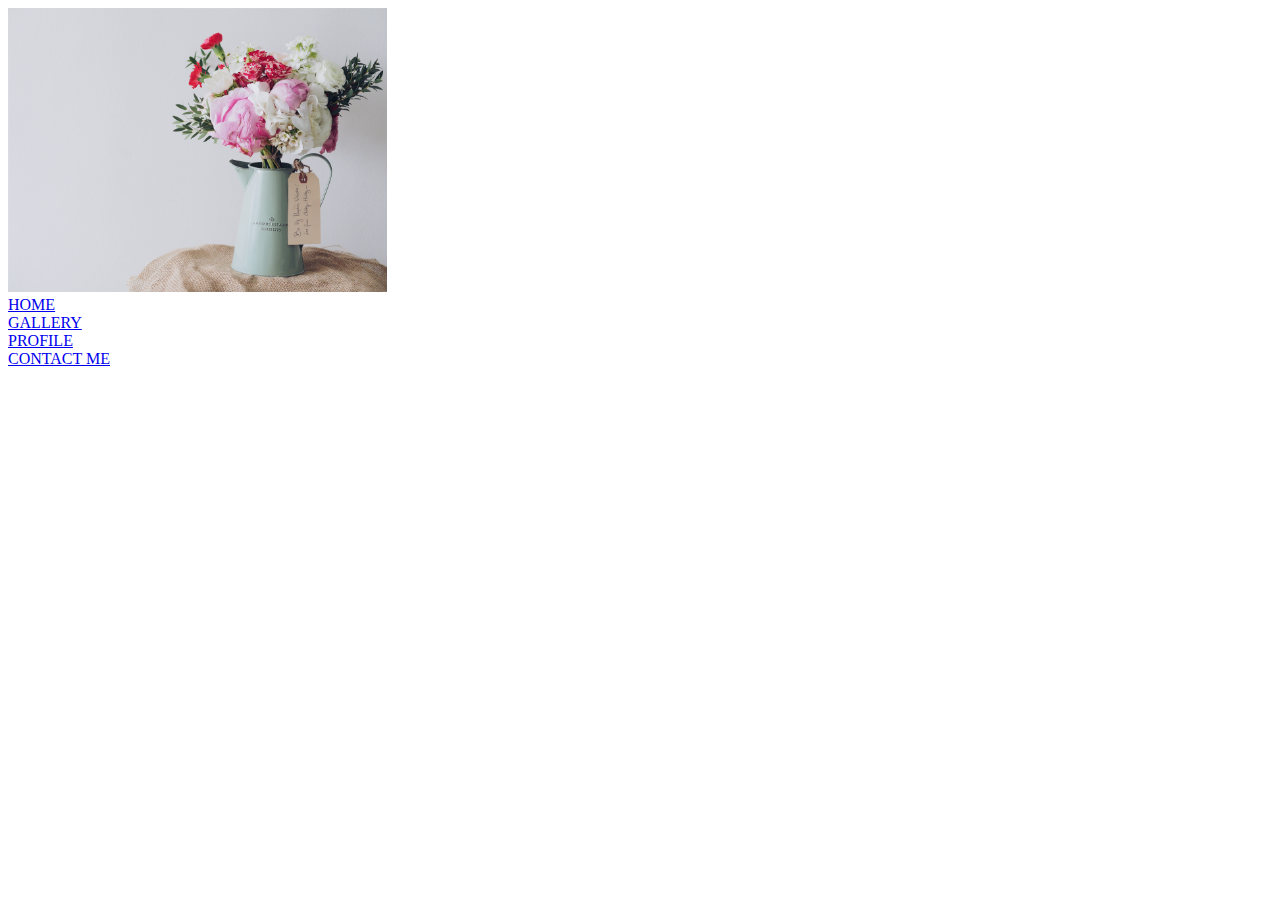
==== index.html @ c1cda8ba "correction" ====
<!DOCTYPE html>
<html>
    <head>
        <meta charset="utf-8">
        <meta name="viewport" content="width=device-width, initial-scale=1">
        <title>Rachel's Art Gallery</title>
        <link rel="stylesheet" href="styles.css">
    </head>
    
    <body>
        <div class="mainImage">
            <div class="mainImageFlower">
                <img src="flowerpot.jpg" width= 30% height= auto>
            </div>
        </div>
        <div class="navWrapper">
            <div class="navLists">
                <div class="navListsLink">
                    <a href="index.html">HOME</a>
                </div>
                <div class="navListsLink">
                    <a href="gallery.html">GALLERY</a>
                </div>
                <div class="navListsLink">
                    <a href="profile.html">PROFILE</a>
                </div>
                <div class="navListsLink">
                    <a href="contactme.html">CONTACT ME</a>
                </div>
            </div>
        </div>
    </body>
</html>
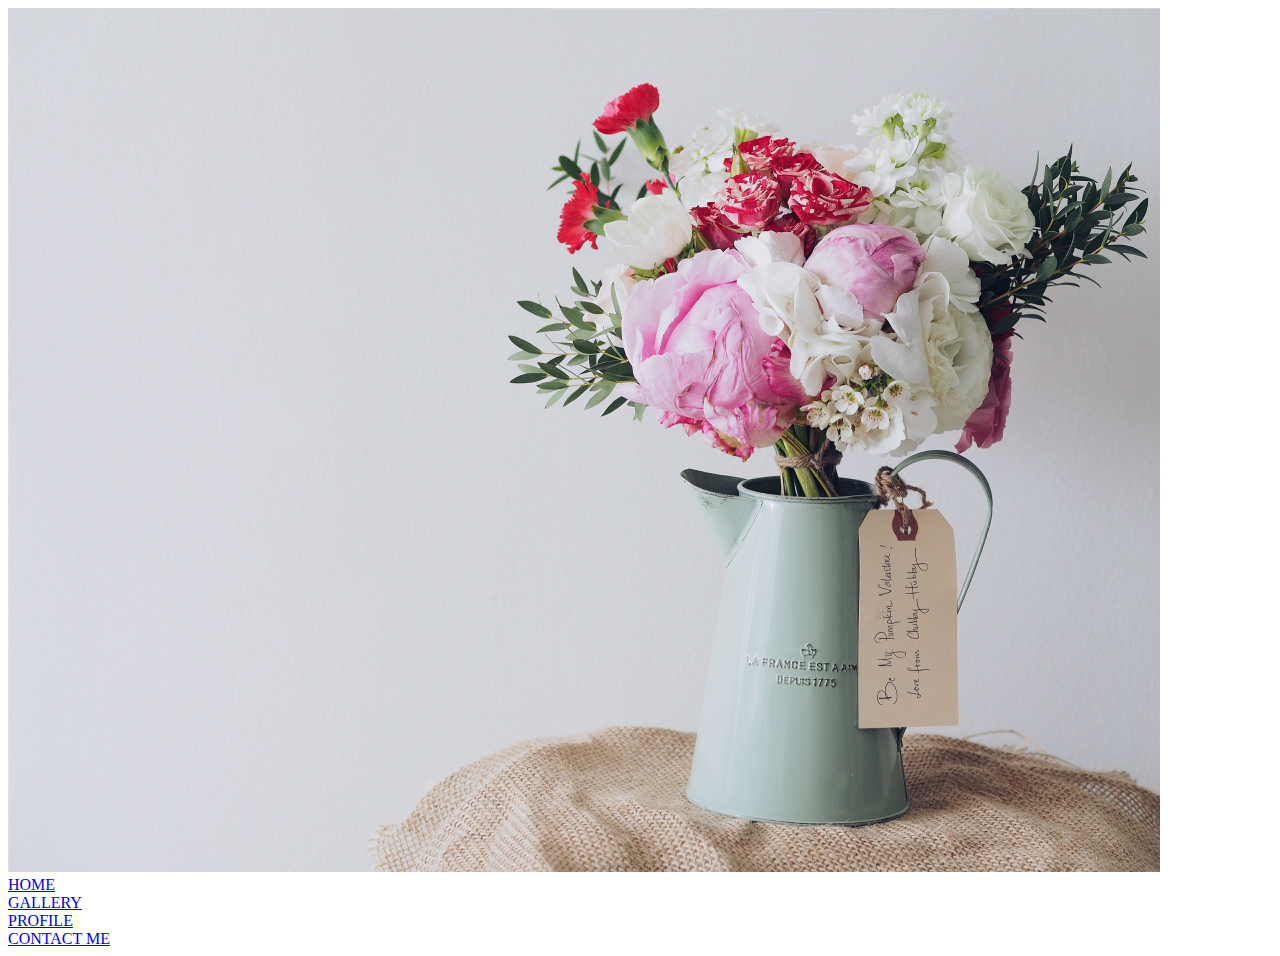
==== commit 27276b5b: "." ====
--- a/index.html
+++ b/index.html
@@ -10,7 +10,7 @@
     <body>
         <div class="mainImage">
             <div class="mainImageFlower">
-                <img src="flowerpot.jpg" width= 30% height= auto>
+                <img src="flowerpot.jpg" width="1152" height="864">
             </div>
         </div>
         <div class="navWrapper">
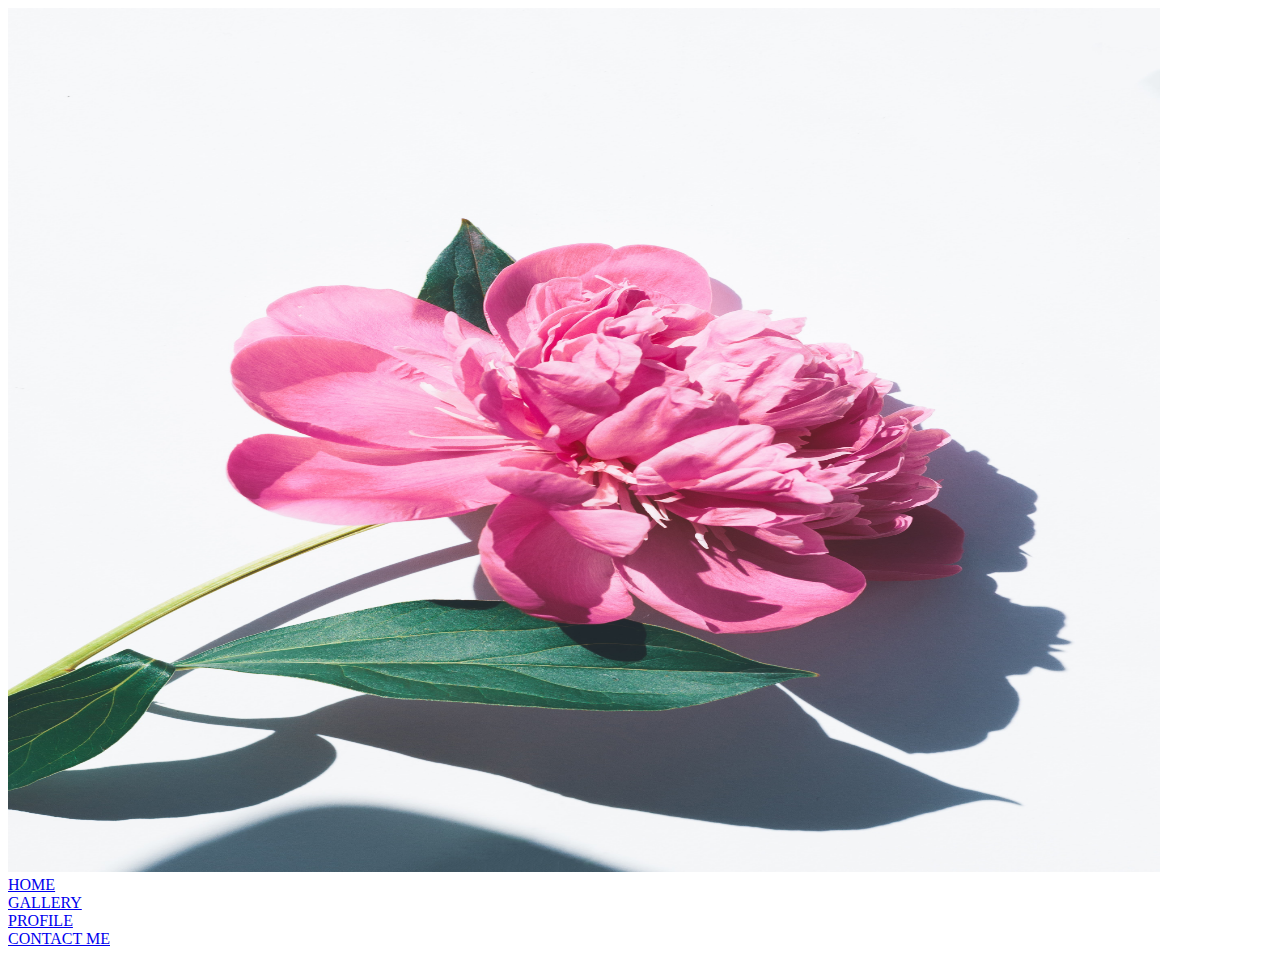
==== commit e933eb44: "picture change" ====
--- a/index.html
+++ b/index.html
@@ -10,7 +10,7 @@
     <body>
         <div class="mainImage">
             <div class="mainImageFlower">
-                <img src="flowerpot.jpg" width="1152" height="864">
+                <img src="pinkflower.jpg" width="1152" height="864">
             </div>
         </div>
         <div class="navWrapper">
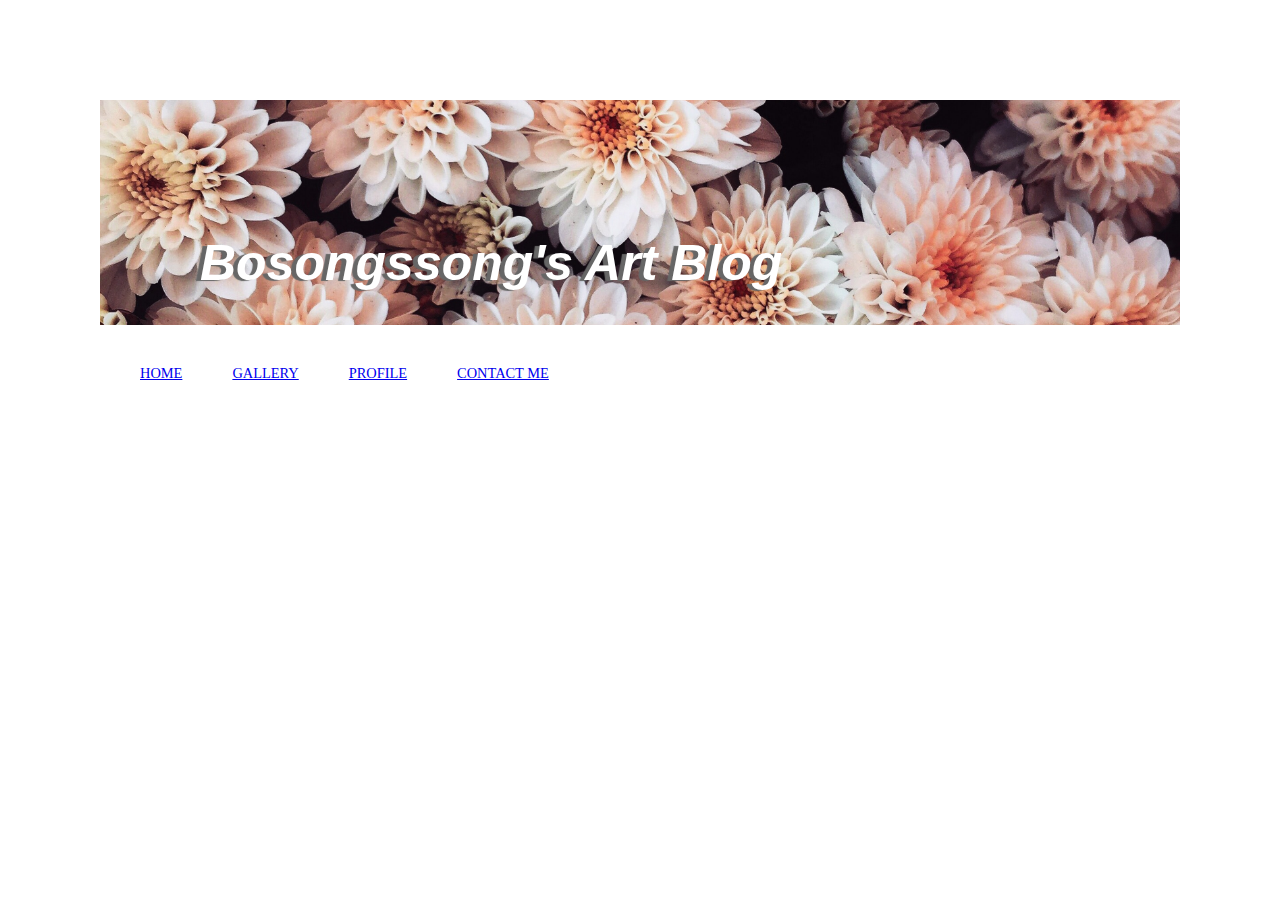
==== commit 129466e8: "update" ====
--- a/index.html
+++ b/index.html
@@ -3,15 +3,13 @@
     <head>
         <meta charset="utf-8">
         <meta name="viewport" content="width=device-width, initial-scale=1">
-        <title>Rachel's Art Gallery</title>
+        <title>Bosongssong's Personal Art Blog</title>
         <link rel="stylesheet" href="styles.css">
     </head>
     
     <body>
         <div class="mainImage">
-            <div class="mainImageFlower">
-                <img src="pinkflower.jpg" width="1152" height="864">
-            </div>
+            <h1 id="mainHeading">Bosongssong's Art Blog</h1>
         </div>
         <div class="navWrapper">
             <div class="navLists">
--- a/styles.css
+++ b/styles.css
@@ -0,0 +1,49 @@
+/*master style*/
+
+body{
+    margin: 100px;
+}
+
+.mainImage{
+    background: no-repeat center url(images/dahlia.jpg);
+    min-width: 500px;
+    min-height: 150px;
+    display: flex;
+    background-size: 100%;
+}
+
+#mainHeading{
+    padding-top: 100px;
+    padding-left: 100px;
+    display: flex;
+    font-family: 'Trebuchet MS', 'Lucida Sans Unicode', 'Lucida Grande', 'Lucida Sans', Arial, sans-serif;
+    font-size: max(50px);
+    font-style: italic;
+    color: white;
+    text-shadow: -5px 1px 1px #666;
+}
+.navWrapper{
+    display: flex;
+    justify-content: space-between;
+    padding: 40px;
+    text-transform: uppercase;
+}
+
+.navLists{
+    display: flex;
+}
+
+.navLists > div {
+    margin-right: 50px;
+    font-size: 0.9em;
+}
+
+.topcontainer{
+    display: flex;
+    justify-content: space-between;
+}
+
+.content{
+    display: grid;
+    grid-template-columns: 1fr 1fr 1fr;
+}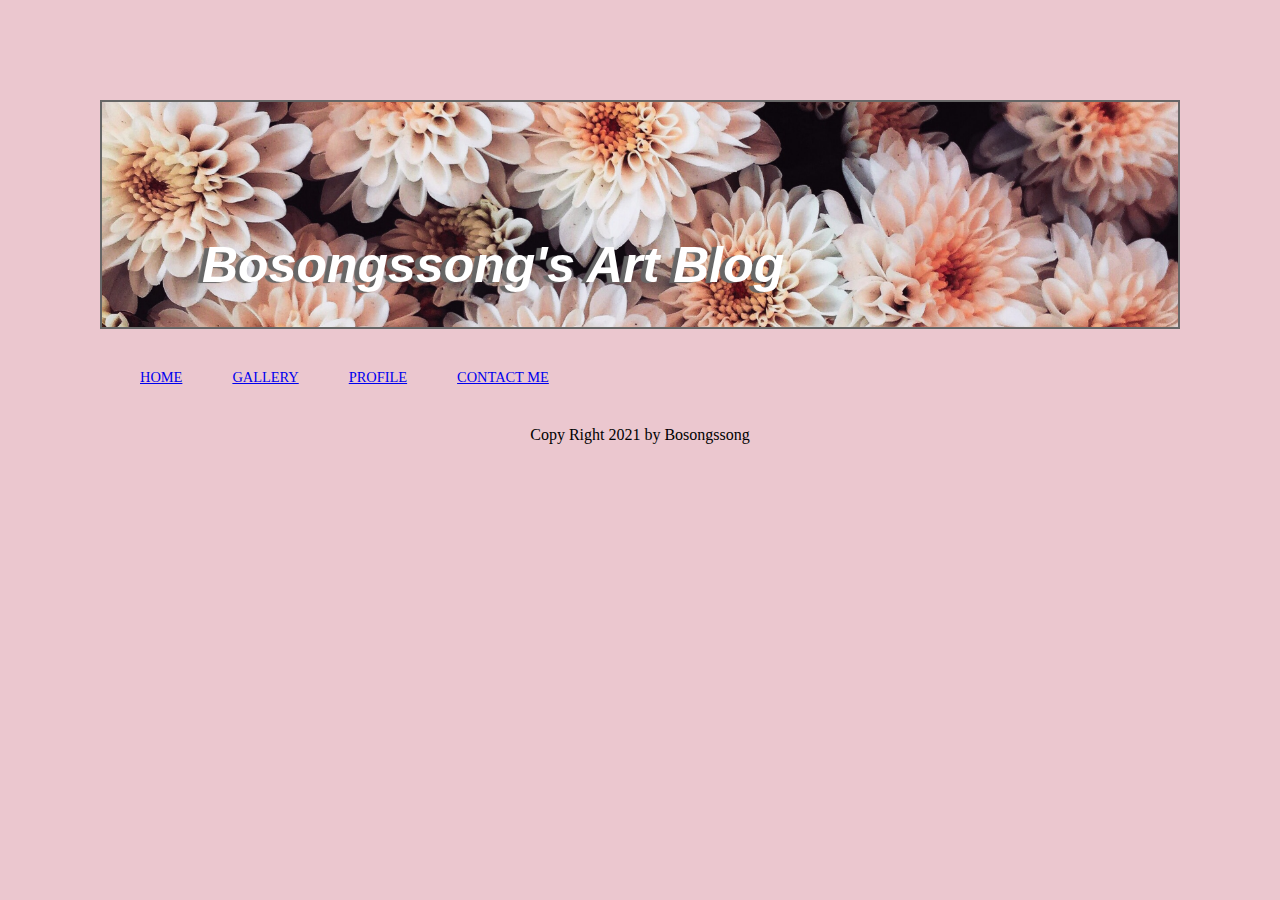
==== commit a8fcd100: "CSS updated" ====
--- a/index.html
+++ b/index.html
@@ -28,4 +28,6 @@
             </div>
         </div>
     </body>
+    <footer>Copy Right 2021 by Bosongssong</footer>
+    
 </html>--- a/styles.css
+++ b/styles.css
@@ -1,6 +1,7 @@
 /*master style*/
 
 body{
+    background-color: #ebc7cf;
     margin: 100px;
 }
 
@@ -10,6 +11,7 @@
     min-height: 150px;
     display: flex;
     background-size: 100%;
+    border: 2px solid #666;
 }
 
 #mainHeading{
@@ -46,4 +48,8 @@
 .content{
     display: grid;
     grid-template-columns: 1fr 1fr 1fr;
+}
+
+footer{
+    text-align: center;
 }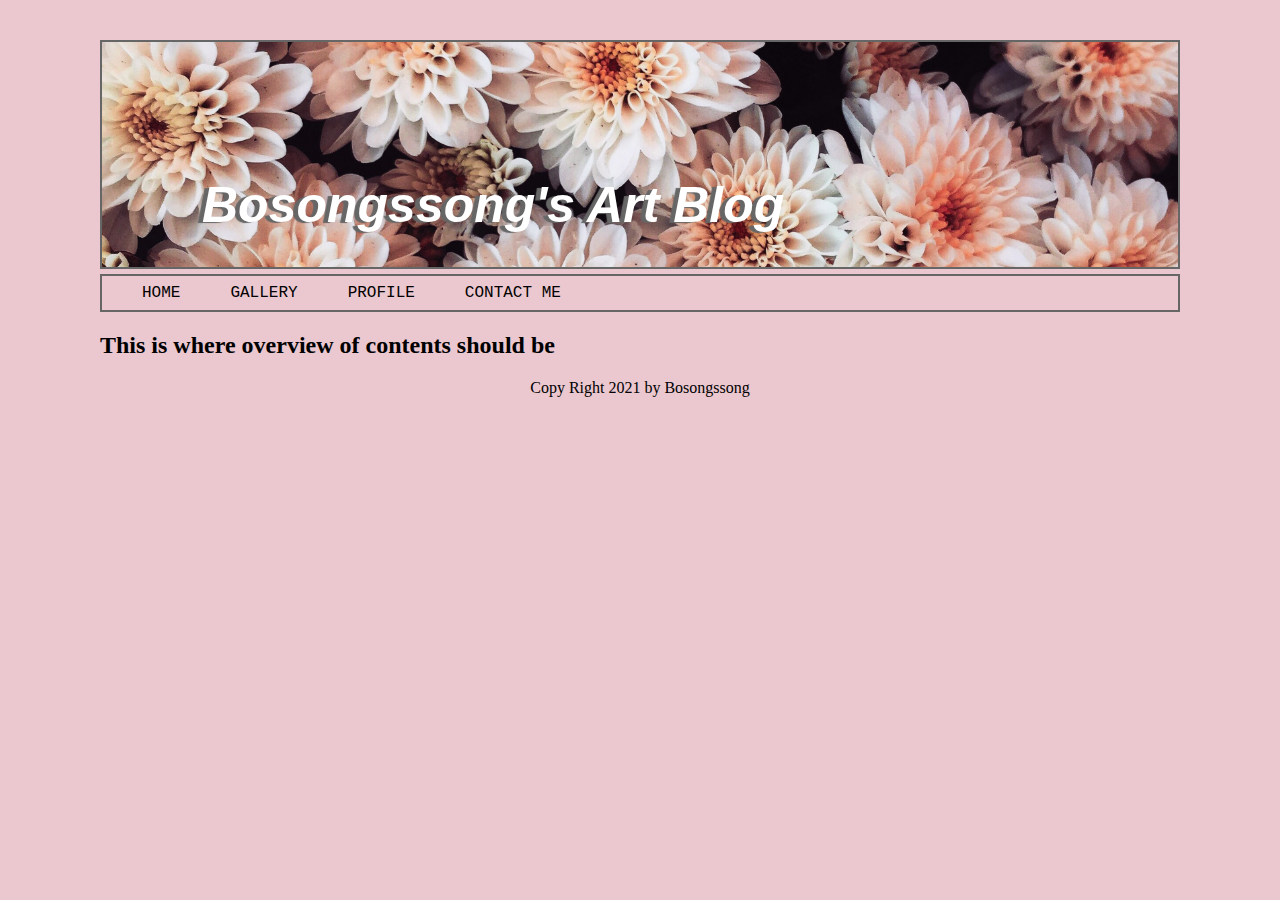
==== commit 7d49a48d: "update from surface" ====
--- a/index.html
+++ b/index.html
@@ -27,6 +27,11 @@
                 </div>
             </div>
         </div>
+        <div class="contentWrapper">
+            <h2>
+                This is where overview of contents should be
+            </h2>
+        </div>
     </body>
     <footer>Copy Right 2021 by Bosongssong</footer>
     
--- a/styles.css
+++ b/styles.css
@@ -2,16 +2,17 @@
 
 body{
     background-color: #ebc7cf;
-    margin: 100px;
+    margin: 40px 100px 0px 100px;
 }
 
 .mainImage{
     background: no-repeat center url(images/dahlia.jpg);
-    min-width: 500px;
+    min-width: 540px;
     min-height: 150px;
     display: flex;
     background-size: 100%;
     border: 2px solid #666;
+    margin-bottom: 5px;
 }
 
 #mainHeading{
@@ -27,22 +28,42 @@
 .navWrapper{
     display: flex;
     justify-content: space-between;
-    padding: 40px;
+    padding: 5px 0px 5px 0px;
     text-transform: uppercase;
+    min-width: 600px;
+    border: 2px solid #666;
 }
 
 .navLists{
     display: flex;
+    padding: 3px;
 }
 
 .navLists > div {
     margin-right: 50px;
-    font-size: 0.9em;
+    font-size: 1em;
+    font-family: 'Courier New', Courier, monospace;
 }
+
+.navLists:first-child{
+    padding-left: 40px;
+}
+/*
+.navListsLink {
+    border: 2px solid #666;
+}
+*/
+a {
+    color: #000;
+    text-decoration: none;
+}
+
+/*gallery styles*/
 
 .topcontainer{
     display: flex;
     justify-content: space-between;
+    text-decoration: none;
 }
 
 .content{
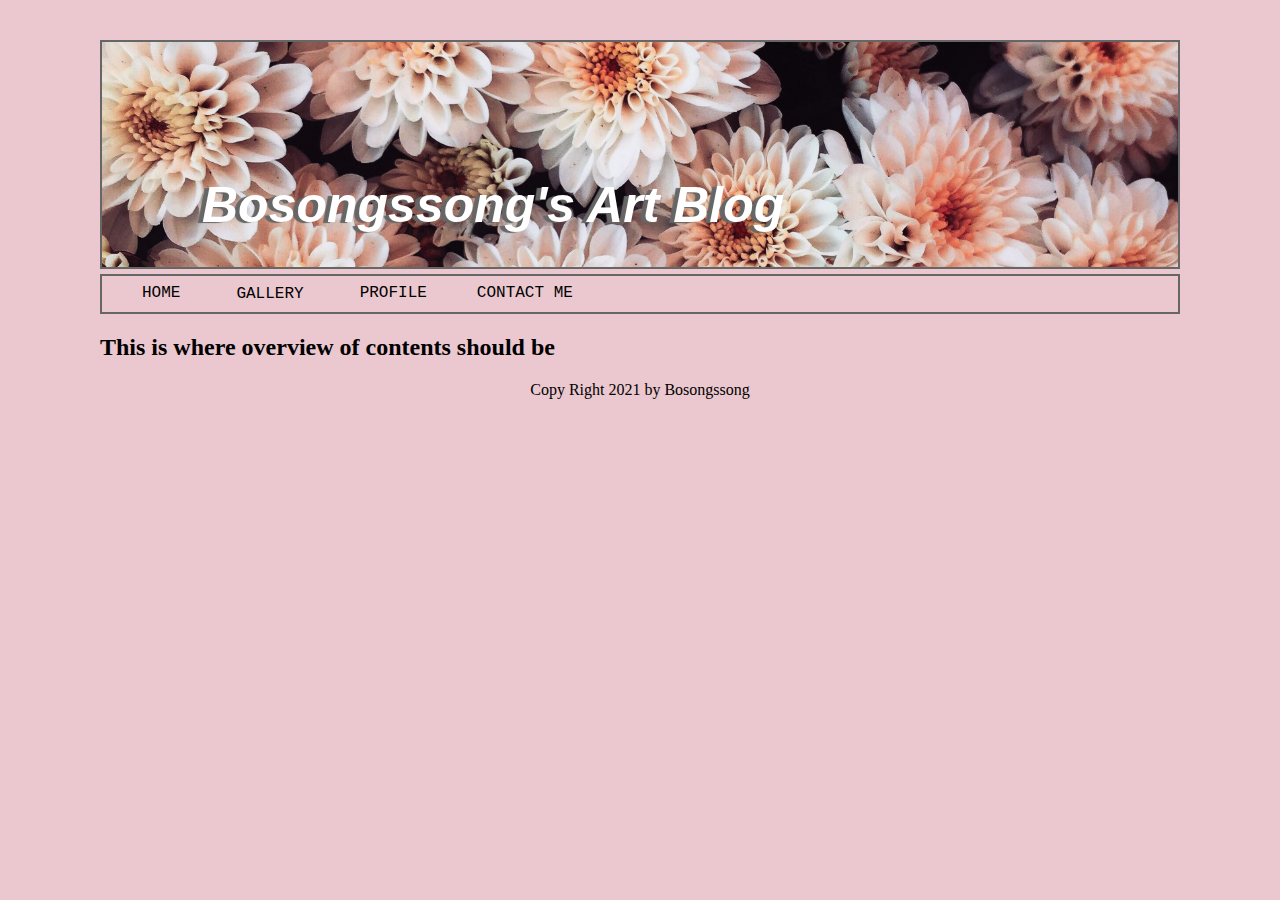
==== commit a9966a44: "dropdown menu changed" ====
--- a/index.html
+++ b/index.html
@@ -16,8 +16,13 @@
                 <div class="navListsLink">
                     <a href="index.html">HOME</a>
                 </div>
-                <div class="navListsLink">
-                    <a href="gallery.html">GALLERY</a>
+                <div class="navListsLink dropdown">
+                    <button class ="dropbtn">GALLERY</button>
+                    <div class ="galleryDropdownContent">
+                        <a href="paintings.html">Paintings</a>
+                        <a href="pixelart.html">Pixelarts</a>
+                        <a href="sketch.html">Sketches</a>
+                    </div>
                 </div>
                 <div class="navListsLink">
                     <a href="profile.html">PROFILE</a>
--- a/styles.css
+++ b/styles.css
@@ -48,6 +48,35 @@
 .navLists:first-child{
     padding-left: 40px;
 }
+
+.dropbtn{
+    background-color: transparent;
+    border: none;
+    font-family: 'Courier New', Courier, monospace;
+    font-size: 1em;
+}
+
+.dropdown{
+    position: relative;
+    display: inline-block;
+}
+
+.galleryDropdownContent{
+    display: none;
+    position: absolute;
+    background-color: #F6F6F6;
+}
+
+.galleryDropdownContent a{
+    color: #000;
+    padding: 3px 3px;
+    text-decoration: none;
+    display: block;
+}
+
+.galleryDropdownContent a:hover {background-color: #ddd;}
+.dropdown:hover .galleryDropdownContent {display: block;}
+.dropdown:hover .dropbtn {background-color: #d6acac;}
 /*
 .navListsLink {
     border: 2px solid #666;
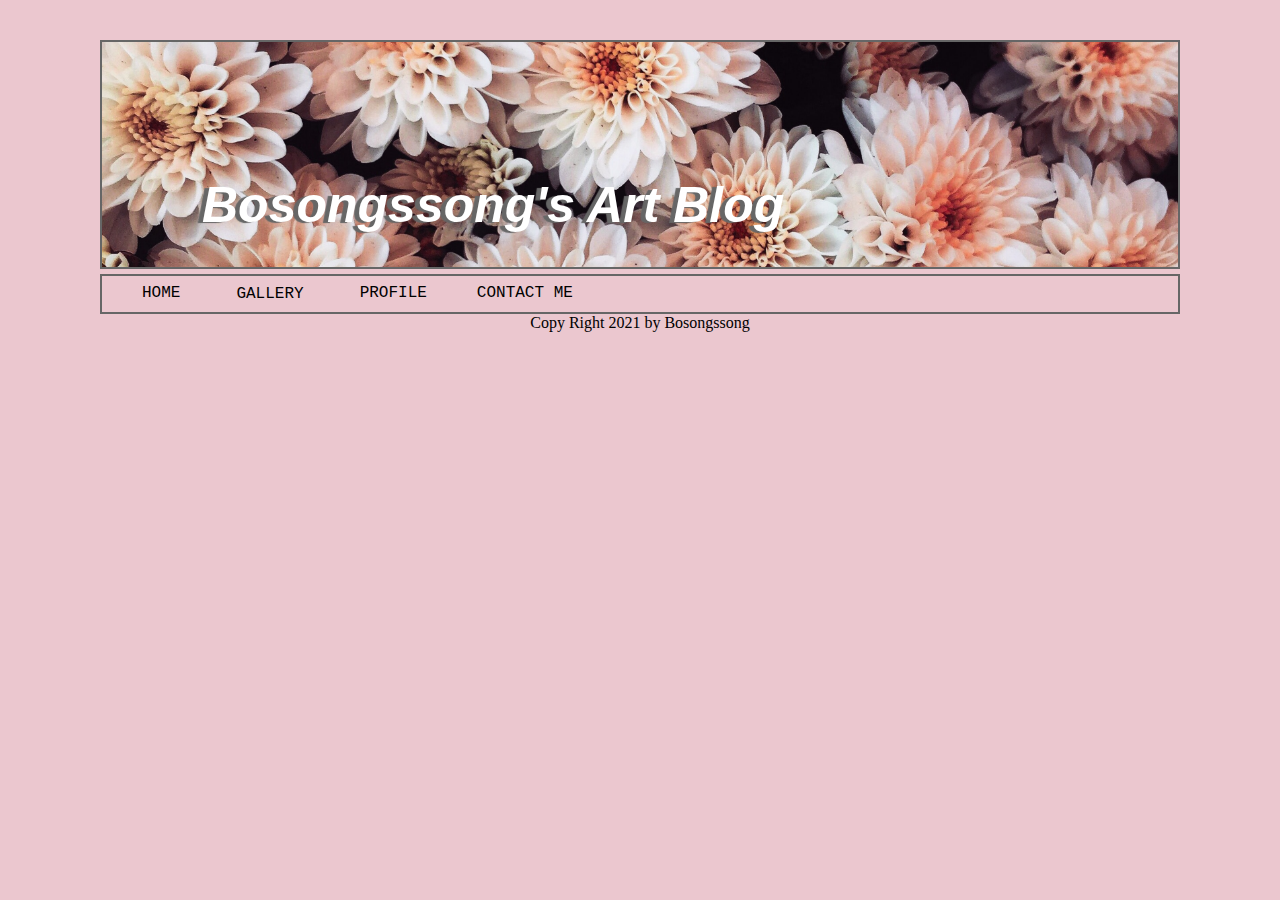
==== commit 05569ab6: "index update" ====
--- a/index.html
+++ b/index.html
@@ -33,9 +33,13 @@
             </div>
         </div>
         <div class="contentWrapper">
-            <h2>
-                This is where overview of contents should be
-            </h2>
+            <div class="newlyUpdatedWrapper">
+                
+            </div>
+            <div class="mostViewsWrapper">
+
+            </div>
+            <div class="webtoonsWrapper"></div>
         </div>
     </body>
     <footer>Copy Right 2021 by Bosongssong</footer>
